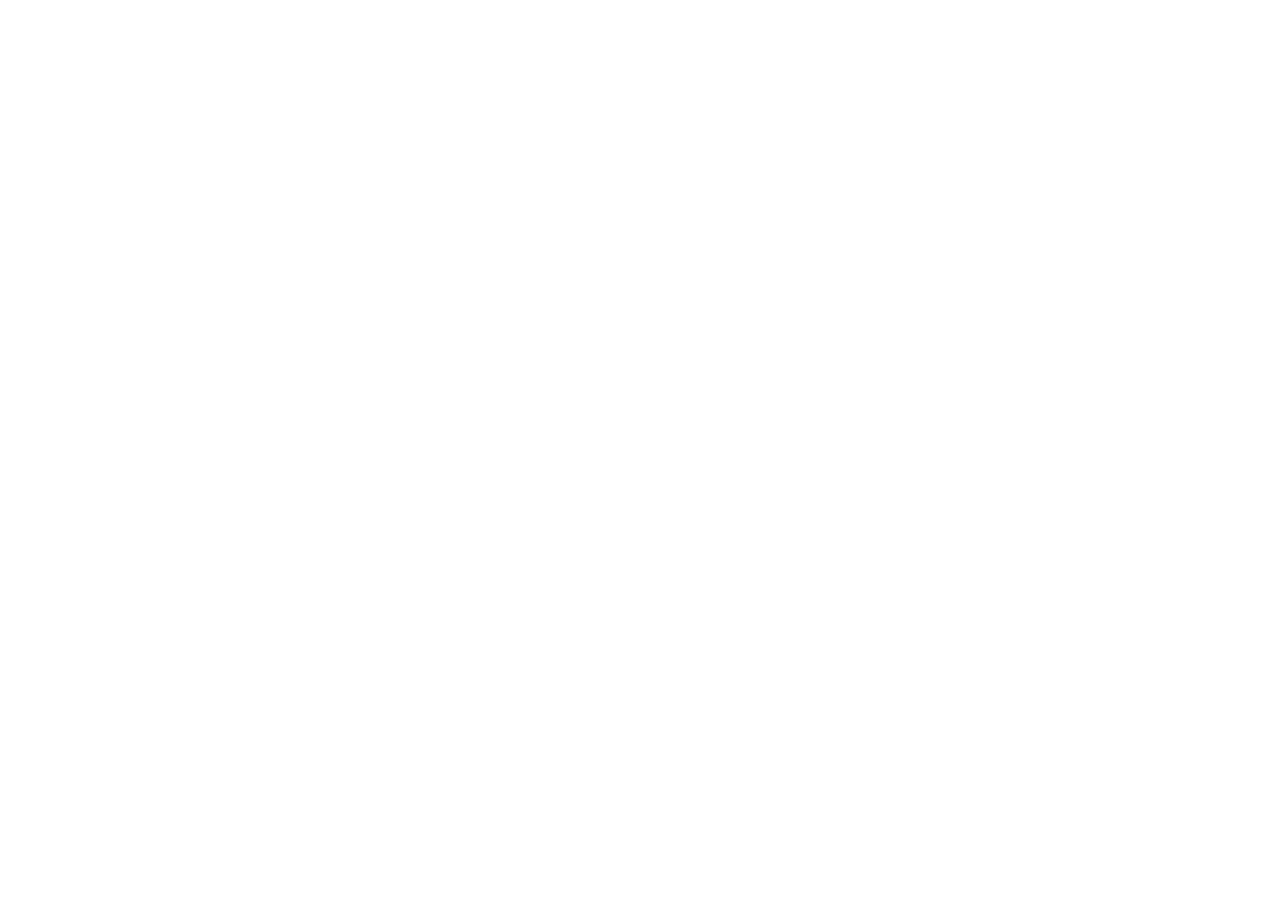
==== highscore.html @ 71d79416 "added starter html code for new page" ====
<!DOCTYPE html>
<html lang="en">

    <head>
        <meta charset="UTF-8">
        <meta name="viewport" content="width=device-width, initial-scale=1.0">
        <link rel="stylesheet" href="assets/css/sytle.css">
        <title>Timed Quiz</title>
    </head>
---- assets/css/sytle.css ----
* {font-family: 'Edu SA Beginner', cursive;
font-family: 'Merienda', cursive;}



p {
    margin: 15px 15px;
}

.scoresHeader {
    position:absolute;
    top:20px;
    left:20px;
}

.timer {
    position: absolute;
    top:20px;
    right:20px;
}

.landing {
    text-align: center;
}

button {
    display: inline-block;
    margin: 10px;
    /* cursor:pointer; */
    color:aqua;
    background-color:blanchedalmond;
    border-radius: 10%;
    border: 0%;
    padding: 20px;
}

button:hover {
background-color: aliceblue;
}

.options button {
    display: block;
}
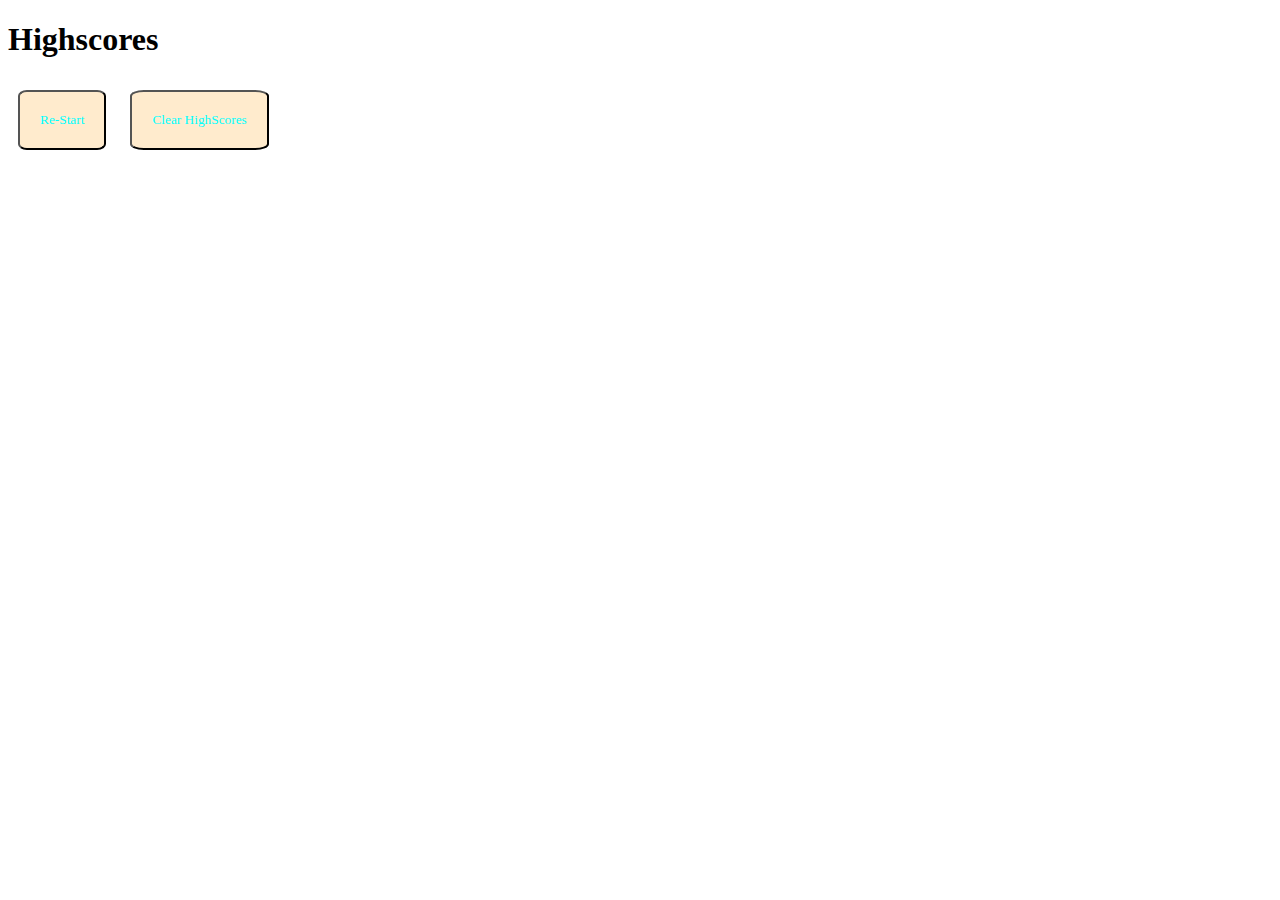
==== commit fdc84938: "added in buttons for highscore page" ====
--- a/highscore.html
+++ b/highscore.html
@@ -8,4 +8,14 @@
         <title>Timed Quiz</title>
     </head>
 
-    +    <body>
+        <div class="scores">
+            <h1> Highscores </h1>
+                <ol id="highscores"></ol>
+            <a href="index.html"><button>Re-Start</button></a>
+            <button id="clear">Clear HighScores</button>
+        </div>
+
+        <script src="assets/script.js"></script>
+    </body>
+</html>--- a/assets/css/sytle.css
+++ b/assets/css/sytle.css
@@ -41,3 +41,14 @@
 .options button {
     display: block;
 }
+
+
+
+
+
+@media  screen and (max-width: 750px) {
+}
+
+@media  screen and (max-width: 550px) {
+    
+}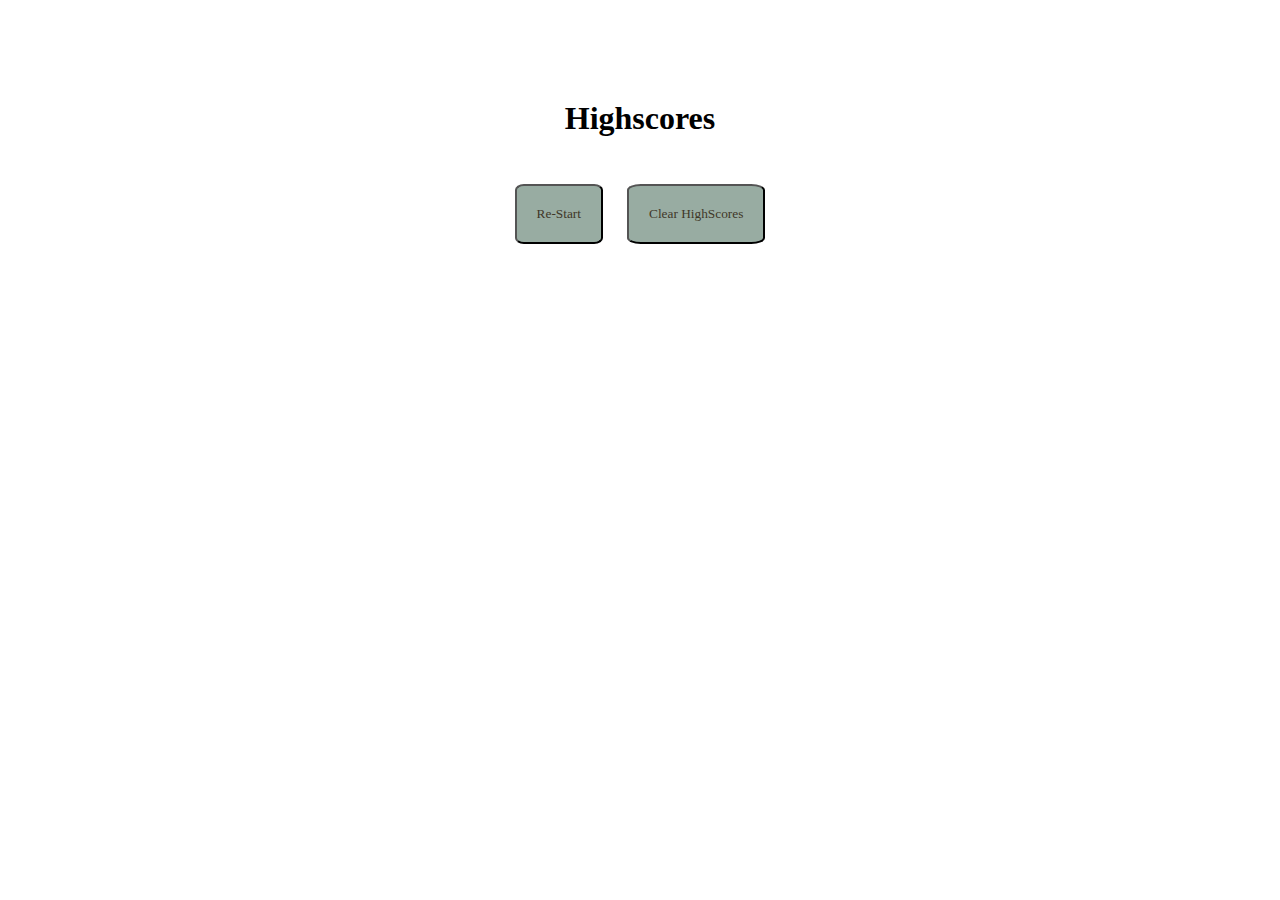
==== commit c7f6ab61: "fixed src to new js folder" ====
--- a/highscore.html
+++ b/highscore.html
@@ -16,6 +16,6 @@
             <button id="clear">Clear HighScores</button>
         </div>
 
-        <script src="assets/script.js"></script>
+        <script src="assets/css/js/score.js"></script>
     </body>
 </html>--- a/assets/css/sytle.css
+++ b/assets/css/sytle.css
@@ -27,8 +27,8 @@
     display: inline-block;
     margin: 10px;
     /* cursor:pointer; */
-    color:aqua;
-    background-color:blanchedalmond;
+    color:#3F3728;
+    background-color:#98ACA2;
     border-radius: 10%;
     border: 0%;
     padding: 20px;
@@ -42,6 +42,17 @@
     display: block;
 }
 
+.quiz, .scores {
+text-align: center;
+margin: 100px auto 0 auto;
+max-width: 500px;
+}
+
+ol {
+    padding-left: 20px;
+    max-height: 500px;
+    overflow: auto;
+}
 
 
 
